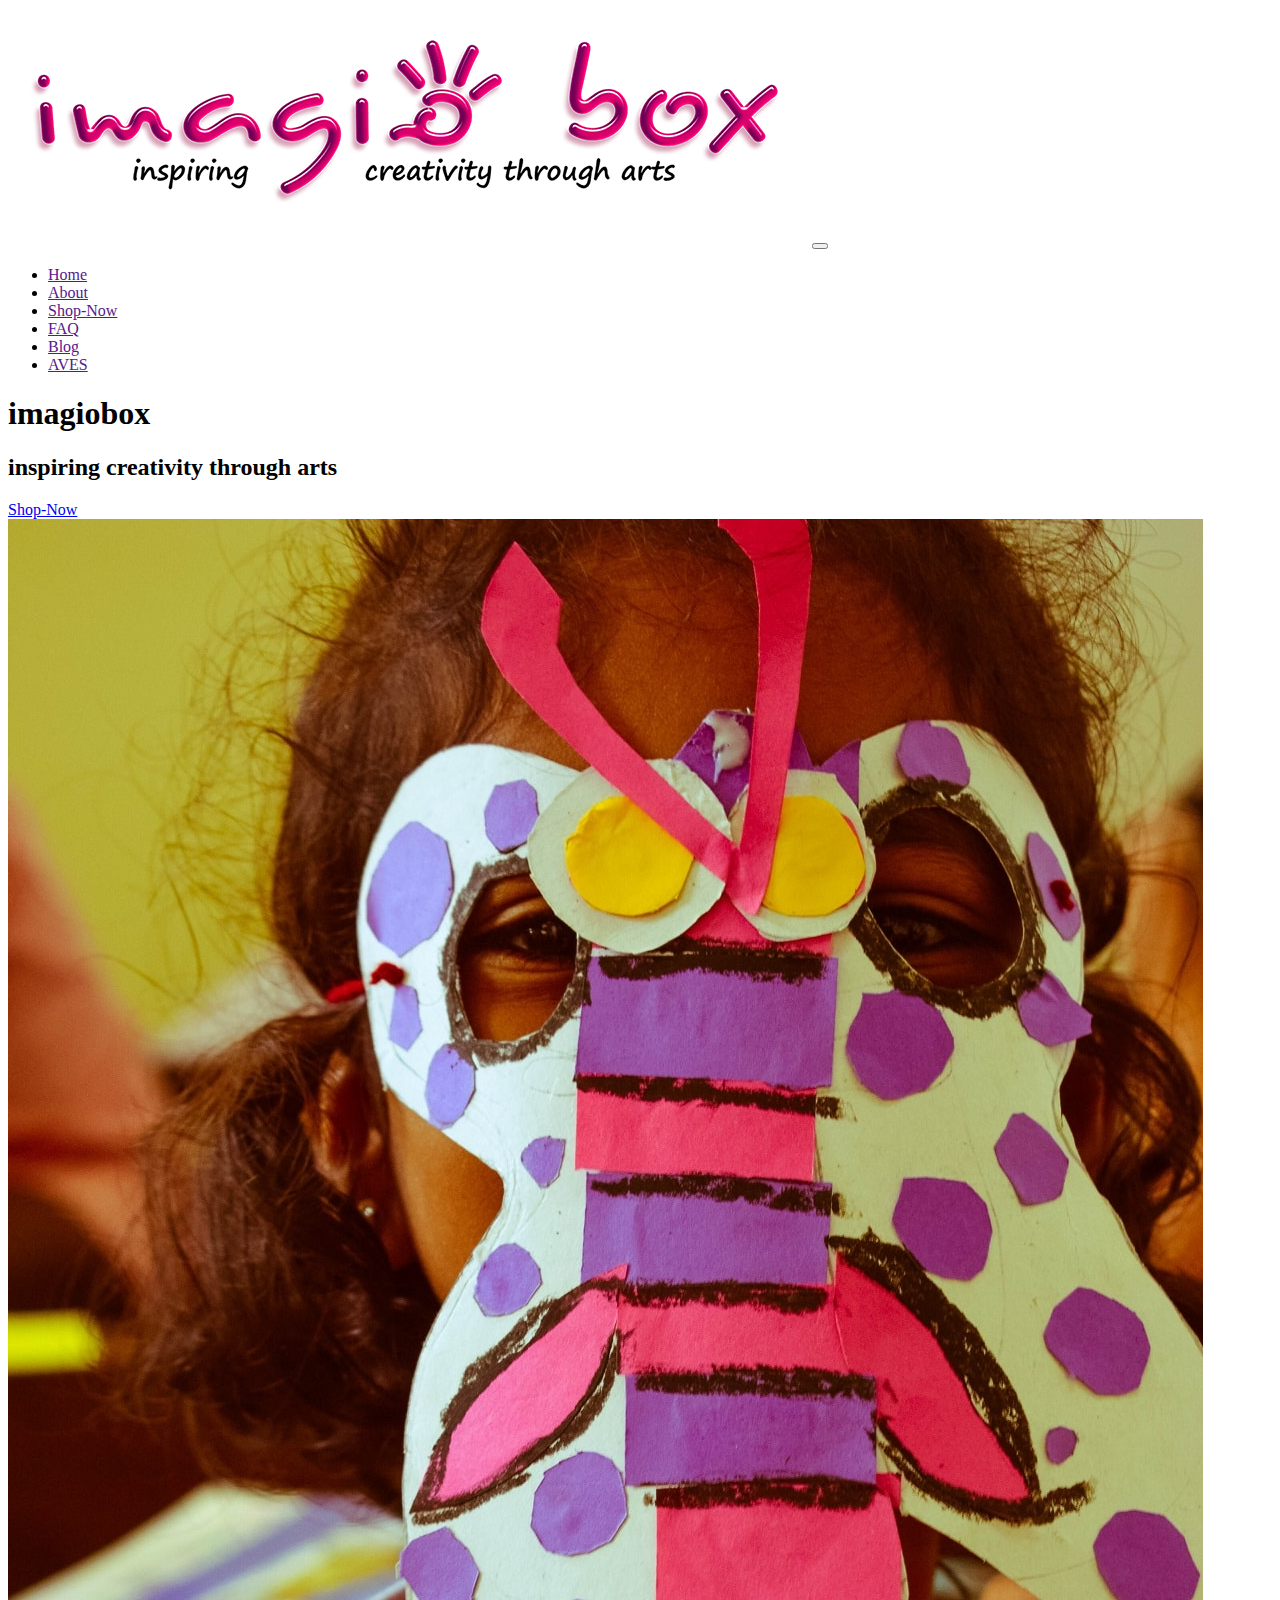
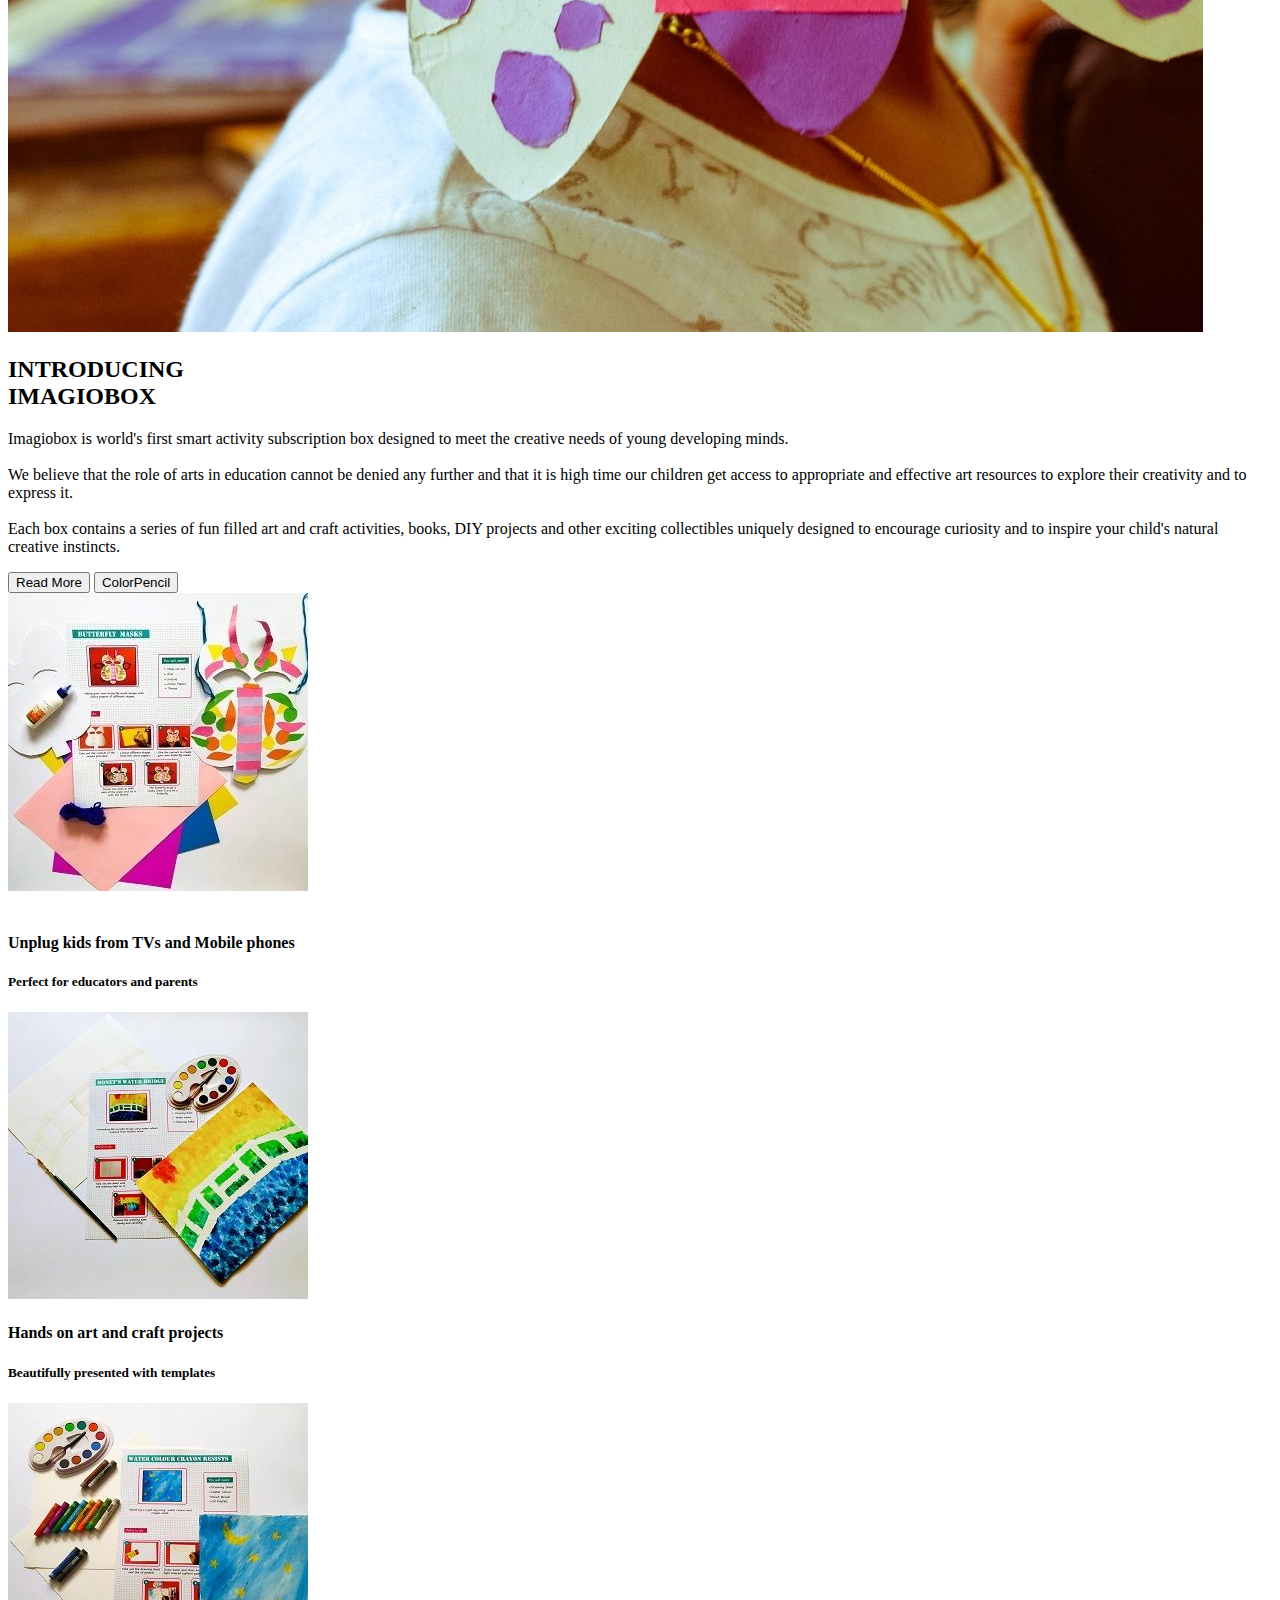
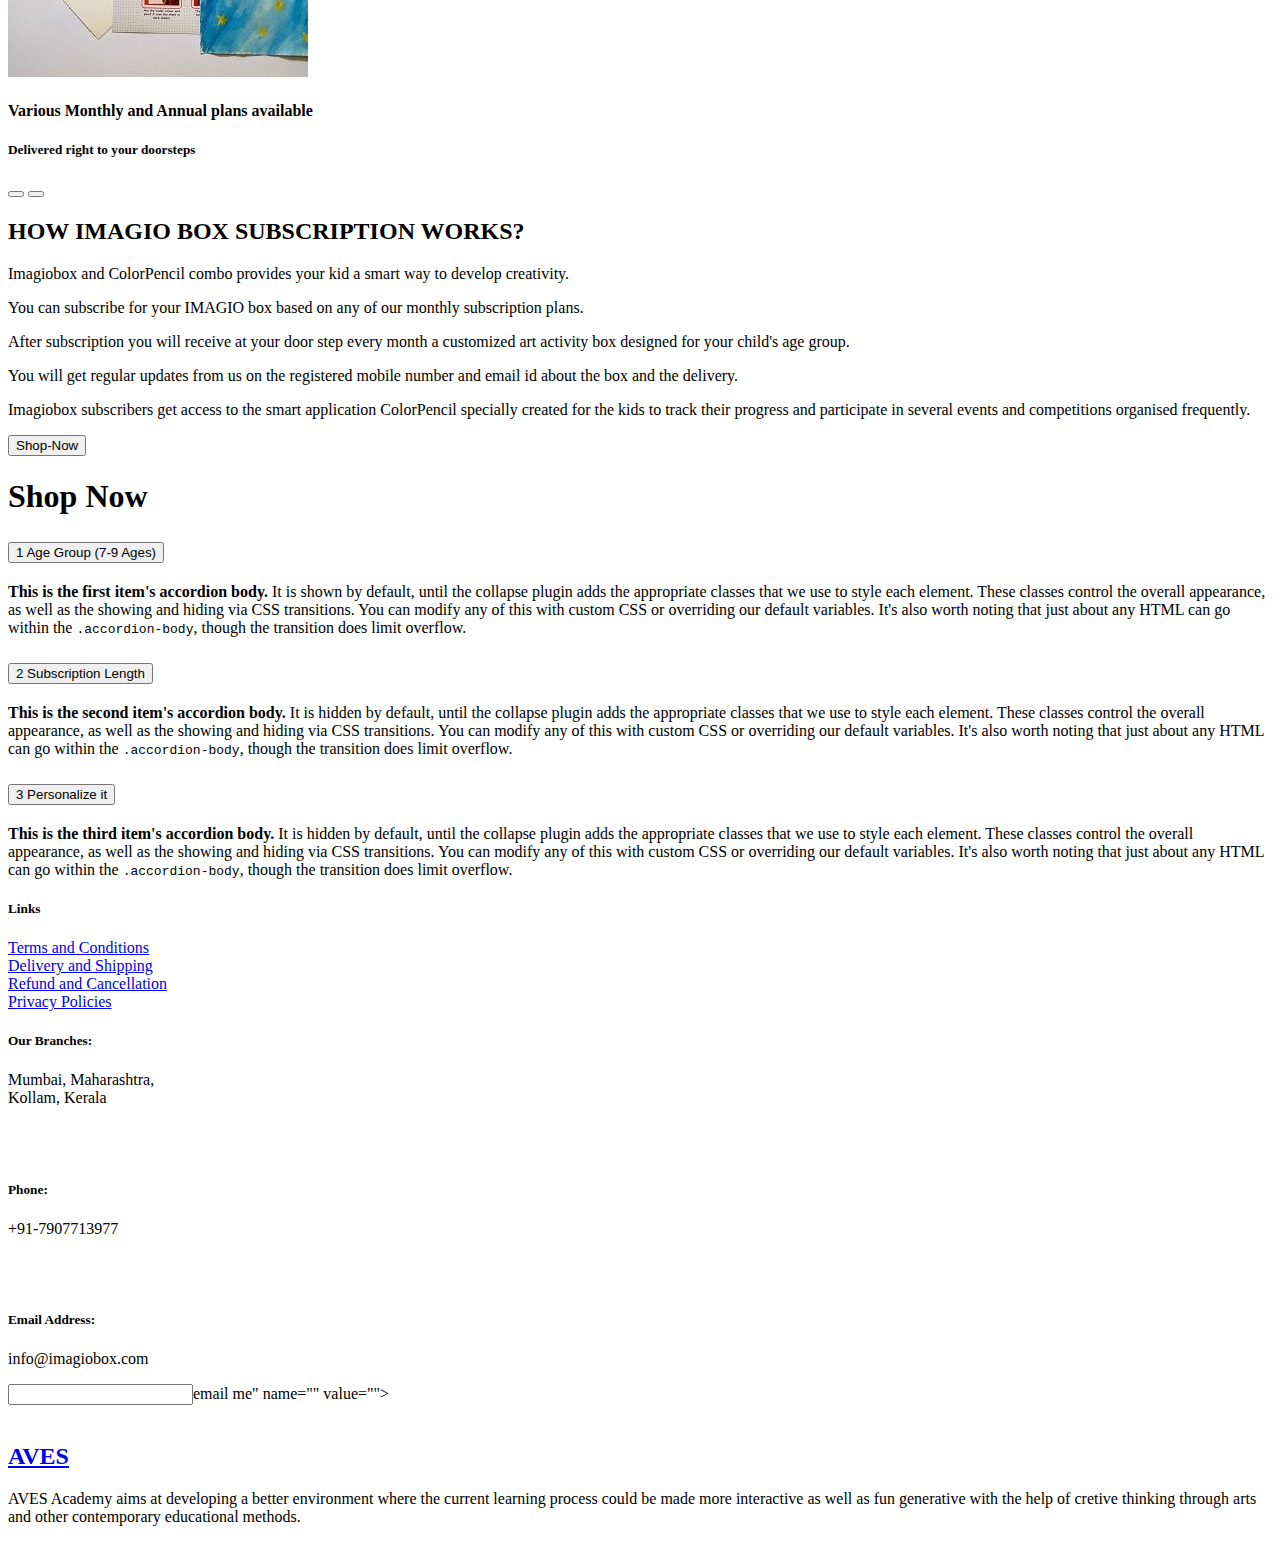
==== index.html @ 64d32174 "Add files via upload" ====
<!DOCTYPE html>
<html lang="en" dir="ltr">

<head>
  <meta charset="utf-8">
  <title>imagiobox| smart activity kit for children</title>
  <link rel="stylesheet" href="https://pro.fontawesome.com/releases/v5.10.0/css/all.css" integrity="sha384-AYmEC3Yw5cVb3ZcuHtOA93w35dYTsvhLPVnYs9eStHfGJvOvKxVfELGroGkvsg+p" crossorigin="anonymous" />
  <link rel="icon" href="images/favicon.ico">
  <link rel="preconnect" href="https://fonts.googleapis.com">
  <link rel="preconnect" href="https://fonts.gstatic.com" crossorigin>
  <link href="https://fonts.googleapis.com/css2?family=Source+Sans+Pro&display=swap" rel="stylesheet">
  <link href="https://fonts.googleapis.com/css2?family=Montserrat:wght@500&display=swap" rel="stylesheet">
  <link href="https://cdn.jsdelivr.net/npm/bootstrap@5.0.2/dist/css/bootstrap.min.css" rel="stylesheet" integrity="sha384-EVSTQN3/azprG1Anm3QDgpJLIm9Nao0Yz1ztcQTwFspd3yD65VohhpuuCOmLASjC" crossorigin="anonymous">
  <link rel="stylesheet" href="css/style.css">
</head>

<body>
  <!-- Nav Bar -->
  <section id="navbar">
    <div class="container-fluid">
      <nav class="navbar navbar-expand-lg fixed-top  navbar-div">
        <img class="logo-img" src="images/logo.png" alt="">
        <button type="button" class="navbar-toggler" data-bs-toggle="collapse" data-bs-target="#navbarTogglerDemo02">
          <span class="navbar-toggler-icon"></span>
        </button>
        <div class="collapse navbar-collapse nav-option" id="navbarTogglerDemo02">
          <ul class="navbar-nav ms-auto">
            <li class="nav-item">
              <a class="nav-link nav-home" href="">Home</a>
            </li>
            <li class="nav-item">
              <a class="nav-link" href="">About</a>
            </li>
            <li class="nav-item">
              <a class="nav-link" href="">Shop-Now</a>
            </li>
            <li class="nav-item">
              <a class="nav-link" href="">FAQ</a>
            </li>
            <li class="nav-item">
              <a class="nav-link" href="">Blog</a>
            </li>
            <li class="nav-item">
              <a class="nav-link" href="">AVES</a>
            </li>
          </ul>
        </div>

      </nav>

  </section>

  <!-- Title Section -->
  <section id="title">
    <div class="main-title-div">
      <div class="title-text">
        <h1 class="main-title">imagiobox</h1>
        <h2 class="main-subtitle">inspiring creativity through arts</h2>
        <a href="shop-now" class="btn btn-primary btn-lg main-btn">Shop-Now</a>

      </div>

    </div>
  </section>

  <!-- Features Section -->

  <section id="features">
    <div class="feature-div">
      <div class="feature-img-div">
        <img src="images/featured1.jpg" alt="Feature 1 image" class=" feature-img">
      </div>
      <div class="feature-info">
        <div class="vline"></div>
        <h2 class="feature-heading"><strong> INTRODUCING<br>IMAGIOBOX</strong></h2>
        <p class="feature-text">Imagiobox is world's first smart activity subscription box designed to meet the creative needs of young developing minds.</br>
          <br> We believe that the role of arts in education cannot be denied any further and that it is high time our children get access to appropriate and effective art resources to explore their creativity and to express it.</br>
          <br>Each box contains a series of fun filled art and craft activities, books, DIY projects and other exciting collectibles uniquely designed to encourage curiosity and to inspire your child's natural creative instincts.
        </p>
        <button type="button" name="button" class="btn btn-primary btn-sm feature-btn">Read More</button>
        <button type="button" name="button" class="btn btn-primary btn-sm feature-btn">ColorPencil</button>
      </div>

    </div>
  </section>

  <!-- Business Section -->
  <section id="business">
    <div class="business-div">
      <div class="carousel-div">
        <div class="hline"></div>
        <div id="business-carousel" class="carousel slide carousel-main" data-bs-ride="false">
          <div class="carousel-inner carousel-main-div">
            <div class="carousel-item active">
              <span> <img src="images/3 month.jpg" alt"> </span>
              <h4 class=""><br>Unplug kids from TVs and Mobile phones</h4>
              <h5 class="">Perfect for educators and parents</h5>
            </div>
            <div class="carousel-item">
              <span> <img src="images/6 month.jpg" alt"></span>
              <h4 class="">Hands on art and craft projects</h4>
              <h5 class=""> Beautifully presented with templates</h5>
            </div>
            <div class="carousel-item">
              <span> <img src="images/12 month.jpg" alt"></span>
              <h4 class="">Various Monthly and Annual plans available</h4>
              <h5 class=""> Delivered right to your doorsteps </h5>
            </div>
          </div>
          <button class="carousel-control-prev" type="button" data-bs-target="#business-carousel" data-bs-slide="prev">
            <span class="carousel-control-prev-icon" aria-hidden="true"></span>

          </button>
          <button class="carousel-control-next" type="button" data-bs-target="#business-carousel" data-bs-slide="next">
            <span class="carousel-control-next-icon" aria-hidden="true"></span>

          </button>
        </div>
      </div>

      <div class="business-text-div">

        <div class="vline-business"></div>
        <h2 class="business-text-heading"> <strong>HOW IMAGIO BOX SUBSCRIPTION WORKS?</strong></h2>
        <div class="business-paragrapgh">
          <p>Imagiobox and ColorPencil combo provides your kid a smart way to develop creativity.</p>
          <p>You can subscribe for your IMAGIO box based on any of our monthly subscription plans. </p>
          <p>After subscription you will receive at your door step every month a customized art activity box designed for your child's age group. </p>
          <p>You will get regular updates from us on the registered mobile number and email id about the box and the delivery.</p>
          <p>Imagiobox subscribers get access to the smart application ColorPencil specially created for the kids to track their progress and participate in several events and competitions organised frequently.</p>

        </div>
        <button type="button" name="button" class="btn btn-primary btn-sm business-btn">Shop-Now</button>
      </div>
    </div>
  </section>

  <!-- Business Section -->
  <h1>Shop Now</h1>

  <div class="accordion" id="accordionExample">
  <div class="accordion-item">
    <h2 class="accordion-header" id="headingOne">
      <button class="accordion-button" type="button" data-bs-toggle="collapse" data-bs-target="#collapseOne" aria-expanded="true" aria-controls="collapseOne">
        1 Age Group       (7-9 Ages)
      </button>
    </h2>
    <div id="collapseOne" class="accordion-collapse collapse show" aria-labelledby="headingOne" data-bs-parent="#accordionExample">
      <div class="accordion-body">
        <strong>This is the first item's accordion body.</strong> It is shown by default, until the collapse plugin adds the appropriate classes that we use to style each element. These classes control the overall appearance, as well as the showing and hiding via CSS transitions. You can modify any of this with custom CSS or overriding our default variables. It's also worth noting that just about any HTML can go within the <code>.accordion-body</code>, though the transition does limit overflow.
      </div>
    </div>
  </div>
  <div class="accordion-item">
    <h2 class="accordion-header" id="headingTwo">
      <button class="accordion-button collapsed" type="button" data-bs-toggle="collapse" data-bs-target="#collapseTwo" aria-expanded="false" aria-controls="collapseTwo">
        2 Subscription Length
      </button>
    </h2>
    <div id="collapseTwo" class="accordion-collapse collapse" aria-labelledby="headingTwo" data-bs-parent="#accordionExample">
      <div class="accordion-body">
        <strong>This is the second item's accordion body.</strong> It is hidden by default, until the collapse plugin adds the appropriate classes that we use to style each element. These classes control the overall appearance, as well as the showing and hiding via CSS transitions. You can modify any of this with custom CSS or overriding our default variables. It's also worth noting that just about any HTML can go within the <code>.accordion-body</code>, though the transition does limit overflow.
      </div>
    </div>
  </div>
  <div class="accordion-item">
    <h2 class="accordion-header" id="headingThree">
      <button class="accordion-button collapsed" type="button" data-bs-toggle="collapse" data-bs-target="#collapseThree" aria-expanded="false" aria-controls="collapseThree">
        3 Personalize it
      </button>
    </h2>
    <div id="collapseThree" class="accordion-collapse collapse" aria-labelledby="headingThree" data-bs-parent="#accordionExample">
      <div class="accordion-body">
        <strong>This is the third item's accordion body.</strong> It is hidden by default, until the collapse plugin adds the appropriate classes that we use to style each element. These classes control the overall appearance, as well as the showing and hiding via CSS transitions. You can modify any of this with custom CSS or overriding our default variables. It's also worth noting that just about any HTML can go within the <code>.accordion-body</code>, though the transition does limit overflow.
      </div>
    </div>
  </div>
</div>

<!-- footer section-->
<footer id="footer">
  <div class="row">
    <div class="col-lg-4">
      <h5>Links</h5>
      <a href="#">Terms and Conditions</a>
      <br>
      <a href="#">Delivery and Shipping</a>
      <br>
      <a href="#">Refund and Cancellation</a>
      <br>
      <a href="#">Privacy Policies</a>
      <br>
    </div>
    <div class="col-lg-4">
      <h5>Our Branches:</h5>
      <p>Mumbai, Maharashtra,<br> Kollam, Kerala</p>
      <br>
      <br>
      <h5>Phone:</h5>
      <p>+91-7907713977</p>
      <br>
      <br>
      <h5>Email Address:</h5>
      <p>info@imagiobox.com</p>
    </div>
    <div class="col-lg-4">
      <input type="<a href="info@imagiobox.com?subject=feedback"><a>email me</a>" name="" value="">
      <br>
      <br>
      <h2><a href="#">AVES</a></h2>
      <p>AVES Academy aims at developing a better environment where the current learning process could be made more interactive as well as fun generative with the help of cretive thinking through arts and other contemporary educational methods.</p>
    </div>
  </div>

<div class="social-icons">
  <i class="fab fa-twitter footer-icon"></i>
  <i class="fab fa-facebook footer-icon"></i>
  <i class="fab fa-instagram footer-icon"></i>
  <i class="fab fa-linkedin footer-icon"></i>
</div>
</footer>



</body>

</html>
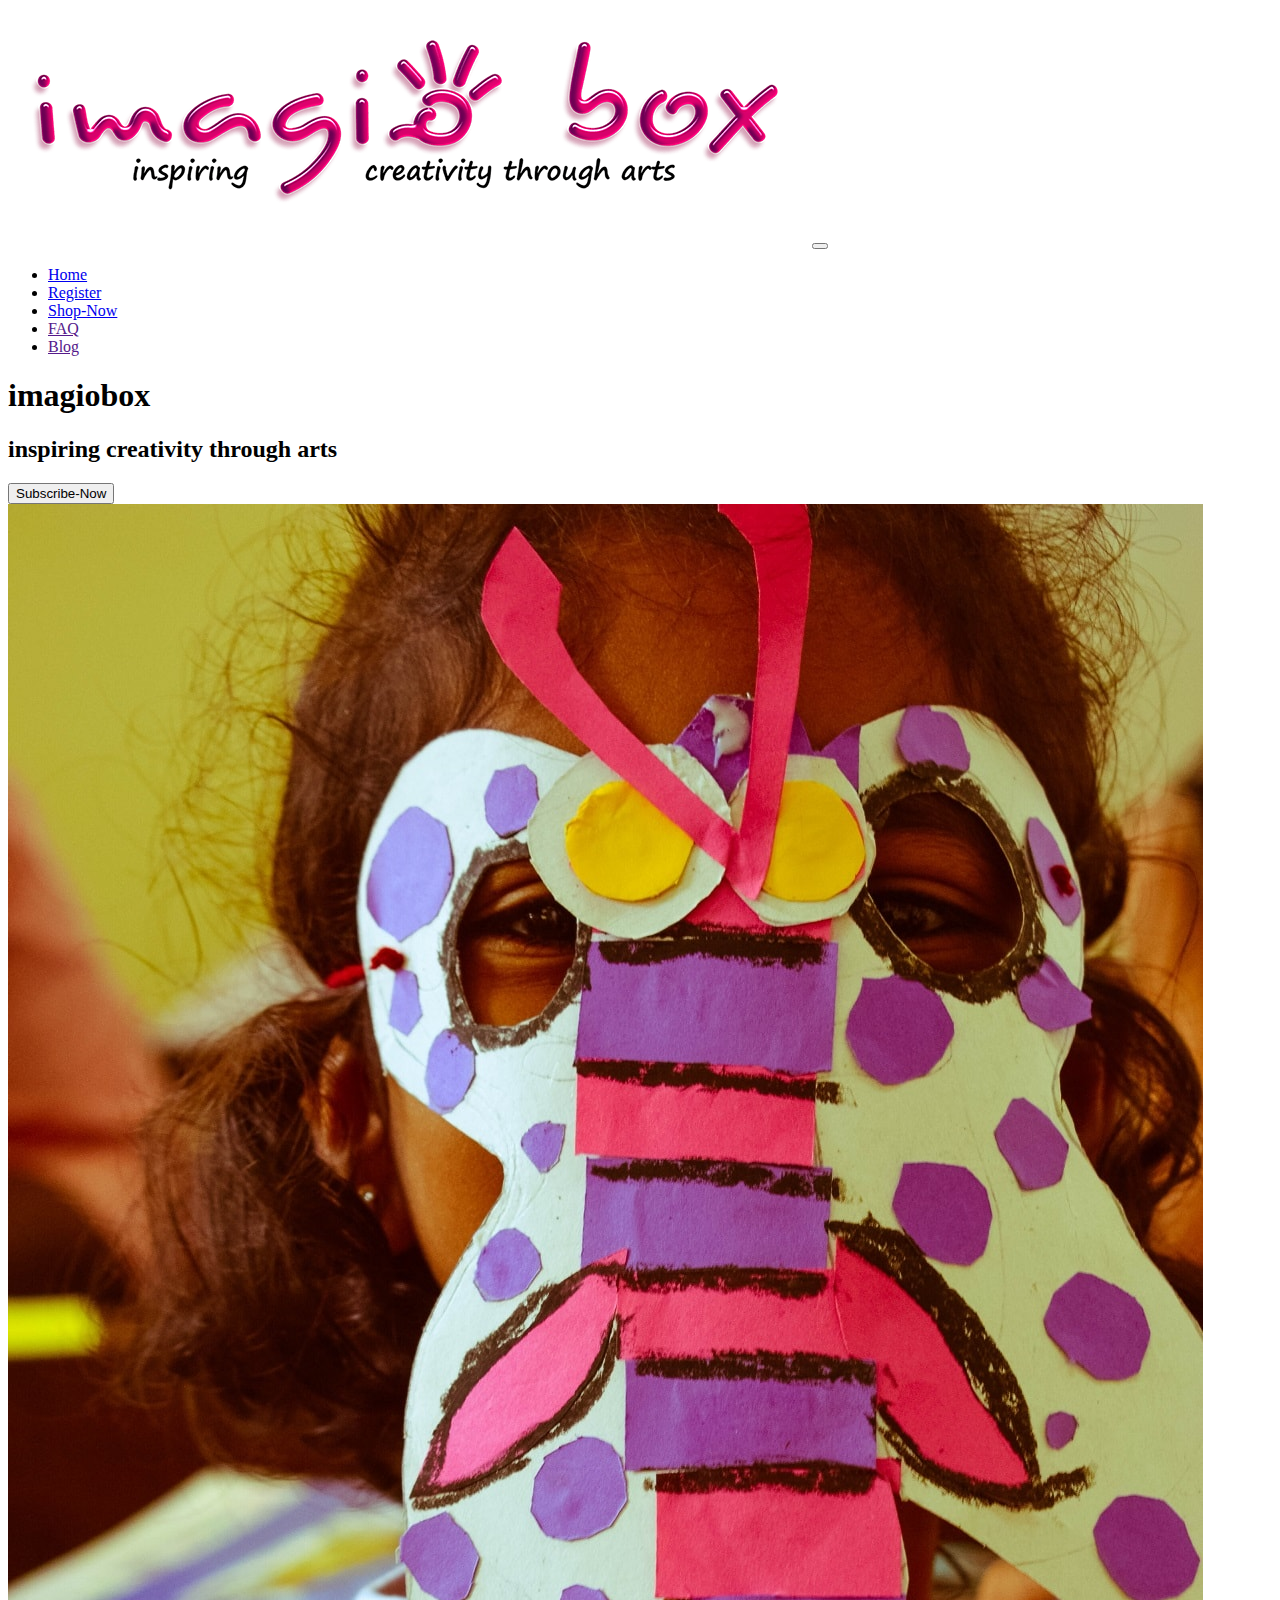
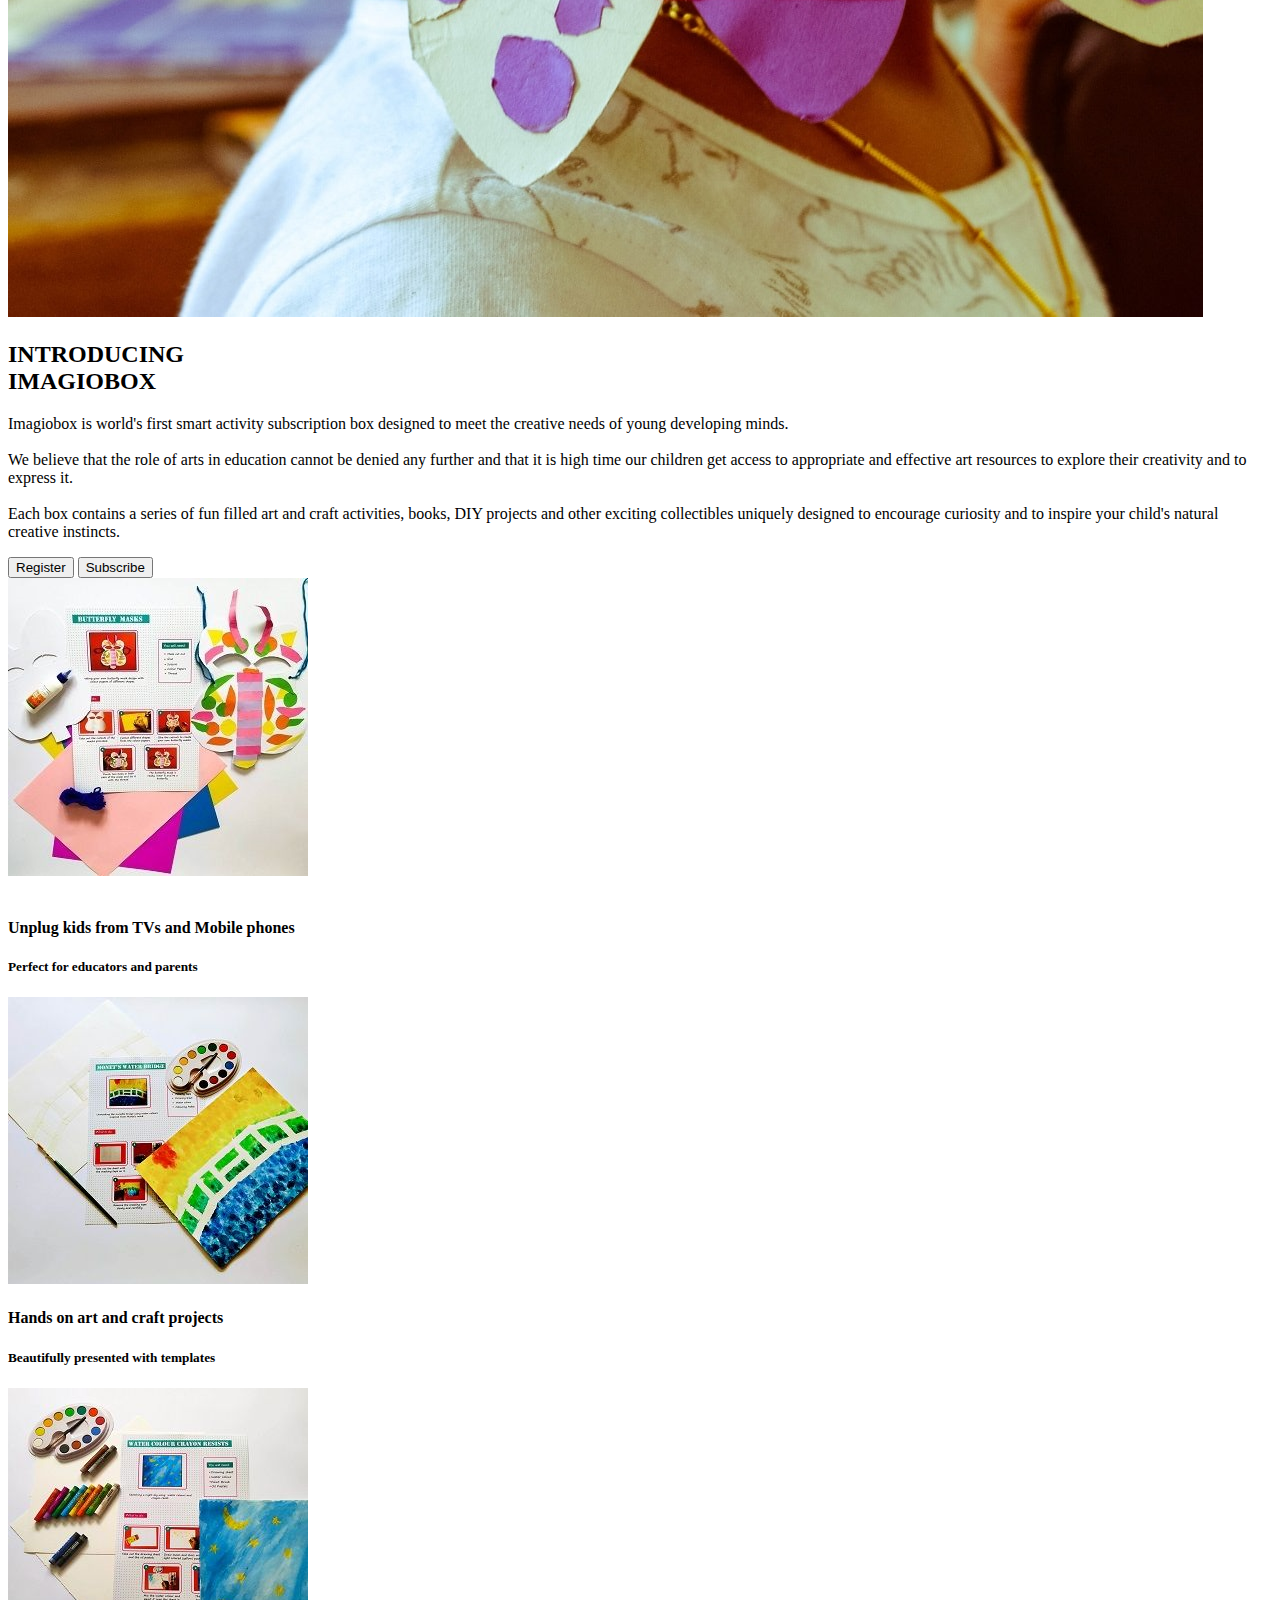
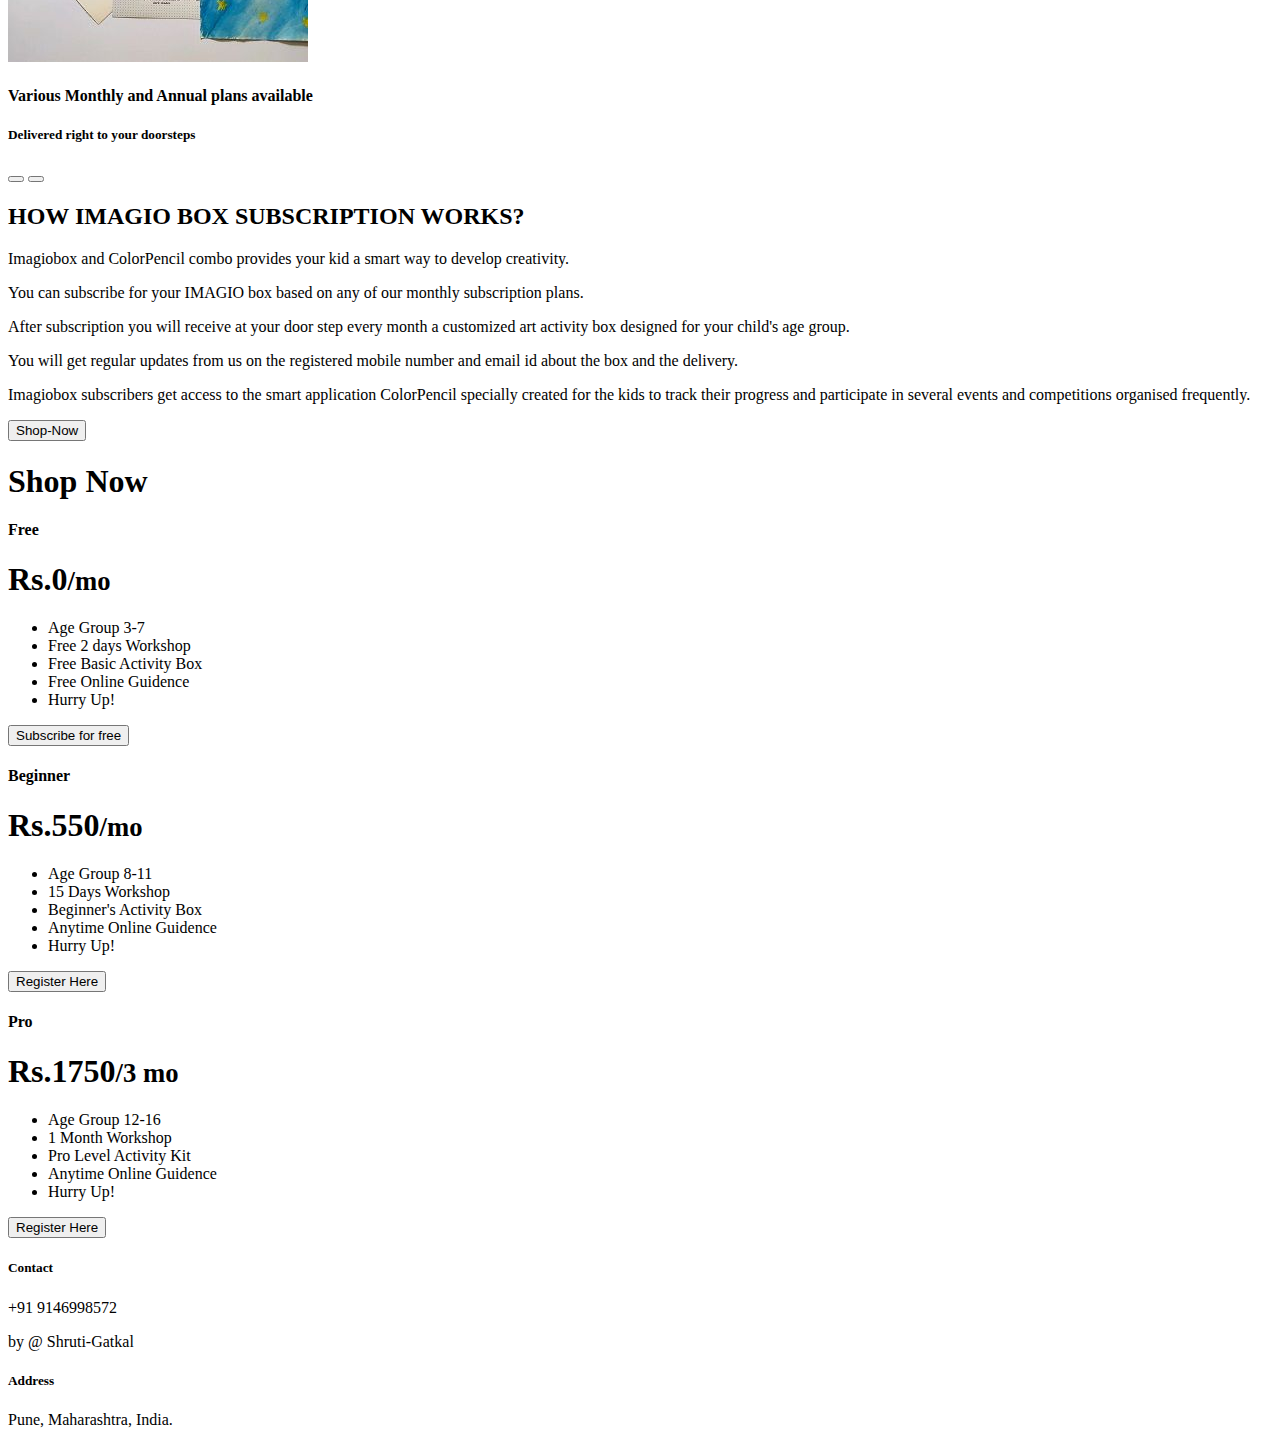
==== commit b2ae44b9: "Add files via upload" ====
--- a/index.html
+++ b/index.html
@@ -1,227 +1,226 @@
-<!DOCTYPE html>
-<html lang="en" dir="ltr">
-
-<head>
-  <meta charset="utf-8">
-  <title>imagiobox| smart activity kit for children</title>
-  <link rel="stylesheet" href="https://pro.fontawesome.com/releases/v5.10.0/css/all.css" integrity="sha384-AYmEC3Yw5cVb3ZcuHtOA93w35dYTsvhLPVnYs9eStHfGJvOvKxVfELGroGkvsg+p" crossorigin="anonymous" />
-  <link rel="icon" href="images/favicon.ico">
-  <link rel="preconnect" href="https://fonts.googleapis.com">
-  <link rel="preconnect" href="https://fonts.gstatic.com" crossorigin>
-  <link href="https://fonts.googleapis.com/css2?family=Source+Sans+Pro&display=swap" rel="stylesheet">
-  <link href="https://fonts.googleapis.com/css2?family=Montserrat:wght@500&display=swap" rel="stylesheet">
-  <link href="https://cdn.jsdelivr.net/npm/bootstrap@5.0.2/dist/css/bootstrap.min.css" rel="stylesheet" integrity="sha384-EVSTQN3/azprG1Anm3QDgpJLIm9Nao0Yz1ztcQTwFspd3yD65VohhpuuCOmLASjC" crossorigin="anonymous">
-  <link rel="stylesheet" href="css/style.css">
-</head>
-
-<body>
-  <!-- Nav Bar -->
-  <section id="navbar">
-    <div class="container-fluid">
-      <nav class="navbar navbar-expand-lg fixed-top  navbar-div">
-        <img class="logo-img" src="images/logo.png" alt="">
-        <button type="button" class="navbar-toggler" data-bs-toggle="collapse" data-bs-target="#navbarTogglerDemo02">
-          <span class="navbar-toggler-icon"></span>
-        </button>
-        <div class="collapse navbar-collapse nav-option" id="navbarTogglerDemo02">
-          <ul class="navbar-nav ms-auto">
-            <li class="nav-item">
-              <a class="nav-link nav-home" href="">Home</a>
-            </li>
-            <li class="nav-item">
-              <a class="nav-link" href="">About</a>
-            </li>
-            <li class="nav-item">
-              <a class="nav-link" href="">Shop-Now</a>
-            </li>
-            <li class="nav-item">
-              <a class="nav-link" href="">FAQ</a>
-            </li>
-            <li class="nav-item">
-              <a class="nav-link" href="">Blog</a>
-            </li>
-            <li class="nav-item">
-              <a class="nav-link" href="">AVES</a>
-            </li>
-          </ul>
-        </div>
-
-      </nav>
-
-  </section>
-
-  <!-- Title Section -->
-  <section id="title">
-    <div class="main-title-div">
-      <div class="title-text">
-        <h1 class="main-title">imagiobox</h1>
-        <h2 class="main-subtitle">inspiring creativity through arts</h2>
-        <a href="shop-now" class="btn btn-primary btn-lg main-btn">Shop-Now</a>
-
-      </div>
-
-    </div>
-  </section>
-
-  <!-- Features Section -->
-
-  <section id="features">
-    <div class="feature-div">
-      <div class="feature-img-div">
-        <img src="images/featured1.jpg" alt="Feature 1 image" class=" feature-img">
-      </div>
-      <div class="feature-info">
-        <div class="vline"></div>
-        <h2 class="feature-heading"><strong> INTRODUCING<br>IMAGIOBOX</strong></h2>
-        <p class="feature-text">Imagiobox is world's first smart activity subscription box designed to meet the creative needs of young developing minds.</br>
-          <br> We believe that the role of arts in education cannot be denied any further and that it is high time our children get access to appropriate and effective art resources to explore their creativity and to express it.</br>
-          <br>Each box contains a series of fun filled art and craft activities, books, DIY projects and other exciting collectibles uniquely designed to encourage curiosity and to inspire your child's natural creative instincts.
-        </p>
-        <button type="button" name="button" class="btn btn-primary btn-sm feature-btn">Read More</button>
-        <button type="button" name="button" class="btn btn-primary btn-sm feature-btn">ColorPencil</button>
-      </div>
-
-    </div>
-  </section>
-
-  <!-- Business Section -->
-  <section id="business">
-    <div class="business-div">
-      <div class="carousel-div">
-        <div class="hline"></div>
-        <div id="business-carousel" class="carousel slide carousel-main" data-bs-ride="false">
-          <div class="carousel-inner carousel-main-div">
-            <div class="carousel-item active">
-              <span> <img src="images/3 month.jpg" alt"> </span>
-              <h4 class=""><br>Unplug kids from TVs and Mobile phones</h4>
-              <h5 class="">Perfect for educators and parents</h5>
-            </div>
-            <div class="carousel-item">
-              <span> <img src="images/6 month.jpg" alt"></span>
-              <h4 class="">Hands on art and craft projects</h4>
-              <h5 class=""> Beautifully presented with templates</h5>
-            </div>
-            <div class="carousel-item">
-              <span> <img src="images/12 month.jpg" alt"></span>
-              <h4 class="">Various Monthly and Annual plans available</h4>
-              <h5 class=""> Delivered right to your doorsteps </h5>
-            </div>
-          </div>
-          <button class="carousel-control-prev" type="button" data-bs-target="#business-carousel" data-bs-slide="prev">
-            <span class="carousel-control-prev-icon" aria-hidden="true"></span>
-
-          </button>
-          <button class="carousel-control-next" type="button" data-bs-target="#business-carousel" data-bs-slide="next">
-            <span class="carousel-control-next-icon" aria-hidden="true"></span>
-
-          </button>
-        </div>
-      </div>
-
-      <div class="business-text-div">
-
-        <div class="vline-business"></div>
-        <h2 class="business-text-heading"> <strong>HOW IMAGIO BOX SUBSCRIPTION WORKS?</strong></h2>
-        <div class="business-paragrapgh">
-          <p>Imagiobox and ColorPencil combo provides your kid a smart way to develop creativity.</p>
-          <p>You can subscribe for your IMAGIO box based on any of our monthly subscription plans. </p>
-          <p>After subscription you will receive at your door step every month a customized art activity box designed for your child's age group. </p>
-          <p>You will get regular updates from us on the registered mobile number and email id about the box and the delivery.</p>
-          <p>Imagiobox subscribers get access to the smart application ColorPencil specially created for the kids to track their progress and participate in several events and competitions organised frequently.</p>
-
-        </div>
-        <button type="button" name="button" class="btn btn-primary btn-sm business-btn">Shop-Now</button>
-      </div>
-    </div>
-  </section>
-
-  <!-- Business Section -->
-  <h1>Shop Now</h1>
-
-  <div class="accordion" id="accordionExample">
-  <div class="accordion-item">
-    <h2 class="accordion-header" id="headingOne">
-      <button class="accordion-button" type="button" data-bs-toggle="collapse" data-bs-target="#collapseOne" aria-expanded="true" aria-controls="collapseOne">
-        1 Age Group       (7-9 Ages)
-      </button>
-    </h2>
-    <div id="collapseOne" class="accordion-collapse collapse show" aria-labelledby="headingOne" data-bs-parent="#accordionExample">
-      <div class="accordion-body">
-        <strong>This is the first item's accordion body.</strong> It is shown by default, until the collapse plugin adds the appropriate classes that we use to style each element. These classes control the overall appearance, as well as the showing and hiding via CSS transitions. You can modify any of this with custom CSS or overriding our default variables. It's also worth noting that just about any HTML can go within the <code>.accordion-body</code>, though the transition does limit overflow.
-      </div>
-    </div>
-  </div>
-  <div class="accordion-item">
-    <h2 class="accordion-header" id="headingTwo">
-      <button class="accordion-button collapsed" type="button" data-bs-toggle="collapse" data-bs-target="#collapseTwo" aria-expanded="false" aria-controls="collapseTwo">
-        2 Subscription Length
-      </button>
-    </h2>
-    <div id="collapseTwo" class="accordion-collapse collapse" aria-labelledby="headingTwo" data-bs-parent="#accordionExample">
-      <div class="accordion-body">
-        <strong>This is the second item's accordion body.</strong> It is hidden by default, until the collapse plugin adds the appropriate classes that we use to style each element. These classes control the overall appearance, as well as the showing and hiding via CSS transitions. You can modify any of this with custom CSS or overriding our default variables. It's also worth noting that just about any HTML can go within the <code>.accordion-body</code>, though the transition does limit overflow.
-      </div>
-    </div>
-  </div>
-  <div class="accordion-item">
-    <h2 class="accordion-header" id="headingThree">
-      <button class="accordion-button collapsed" type="button" data-bs-toggle="collapse" data-bs-target="#collapseThree" aria-expanded="false" aria-controls="collapseThree">
-        3 Personalize it
-      </button>
-    </h2>
-    <div id="collapseThree" class="accordion-collapse collapse" aria-labelledby="headingThree" data-bs-parent="#accordionExample">
-      <div class="accordion-body">
-        <strong>This is the third item's accordion body.</strong> It is hidden by default, until the collapse plugin adds the appropriate classes that we use to style each element. These classes control the overall appearance, as well as the showing and hiding via CSS transitions. You can modify any of this with custom CSS or overriding our default variables. It's also worth noting that just about any HTML can go within the <code>.accordion-body</code>, though the transition does limit overflow.
-      </div>
-    </div>
-  </div>
-</div>
-
-<!-- footer section-->
-<footer id="footer">
-  <div class="row">
-    <div class="col-lg-4">
-      <h5>Links</h5>
-      <a href="#">Terms and Conditions</a>
-      <br>
-      <a href="#">Delivery and Shipping</a>
-      <br>
-      <a href="#">Refund and Cancellation</a>
-      <br>
-      <a href="#">Privacy Policies</a>
-      <br>
-    </div>
-    <div class="col-lg-4">
-      <h5>Our Branches:</h5>
-      <p>Mumbai, Maharashtra,<br> Kollam, Kerala</p>
-      <br>
-      <br>
-      <h5>Phone:</h5>
-      <p>+91-7907713977</p>
-      <br>
-      <br>
-      <h5>Email Address:</h5>
-      <p>info@imagiobox.com</p>
-    </div>
-    <div class="col-lg-4">
-      <input type="<a href="info@imagiobox.com?subject=feedback"><a>email me</a>" name="" value="">
-      <br>
-      <br>
-      <h2><a href="#">AVES</a></h2>
-      <p>AVES Academy aims at developing a better environment where the current learning process could be made more interactive as well as fun generative with the help of cretive thinking through arts and other contemporary educational methods.</p>
-    </div>
-  </div>
-
-<div class="social-icons">
-  <i class="fab fa-twitter footer-icon"></i>
-  <i class="fab fa-facebook footer-icon"></i>
-  <i class="fab fa-instagram footer-icon"></i>
-  <i class="fab fa-linkedin footer-icon"></i>
-</div>
-</footer>
-
-
-
-</body>
-
-</html>
+<!DOCTYPE html>
+<html lang="en" dir="ltr">
+
+<head>
+  <meta charset="utf-8">
+  <title>imagiobox | smart activity kit for children</title>
+  <link rel="stylesheet" href="https://pro.fontawesome.com/releases/v5.10.0/css/all.css" integrity="sha384-AYmEC3Yw5cVb3ZcuHtOA93w35dYTsvhLPVnYs9eStHfGJvOvKxVfELGroGkvsg+p" crossorigin="anonymous" />
+  <link rel="icon" href="images/favicon.ico">
+  <link rel="preconnect" href="https://fonts.googleapis.com">
+  <link rel="preconnect" href="https://fonts.gstatic.com" crossorigin>
+  <link href="https://fonts.googleapis.com/css2?family=Source+Sans+Pro&display=swap" rel="stylesheet">
+  <link href="https://fonts.googleapis.com/css2?family=Montserrat:wght@500&display=swap" rel="stylesheet">
+  <link href="https://cdn.jsdelivr.net/npm/bootstrap@5.0.2/dist/css/bootstrap.min.css" rel="stylesheet" integrity="sha384-EVSTQN3/azprG1Anm3QDgpJLIm9Nao0Yz1ztcQTwFspd3yD65VohhpuuCOmLASjC" crossorigin="anonymous">
+  <link rel="stylesheet" href="css/style.css">
+</head>
+
+<body>
+  <!-- Nav Bar -->
+  <section id="navbar">
+    <div class="container-fluid">
+      <nav class="navbar navbar-expand-lg fixed-top  navbar-div">
+        <img class="logo-img" src="images/logo.png" alt="">
+        <button type="button" class="navbar-toggler" data-bs-toggle="collapse" data-bs-target="#navbarTogglerDemo02">
+          <span class="navbar-toggler-icon"></span>
+        </button>
+        <div class="collapse navbar-collapse nav-option" id="navbarTogglerDemo02">
+          <ul class="navbar-nav ms-auto">
+            <li class="nav-item">
+              <a class="nav-link nav-home" href="index.html">Home</a>
+            </li>
+            <li class="nav-item">
+              <a class="nav-link" href="register.html">Register</a>
+            </li>
+            <li class="nav-item">
+              <a class="nav-link" href="subscription.html">Shop-Now</a>
+            </li>
+            <li class="nav-item">
+              <a class="nav-link" href="">FAQ</a>
+            </li>
+            <li class="nav-item">
+              <a class="nav-link" href="">Blog</a>
+            </li>
+
+          </ul>
+        </div>
+
+      </nav>
+
+  </section>
+
+  <!-- Title Section -->
+  <section id="title">
+    <div class="main-title-div">
+      <div class="title-text">
+        <h1 class="main-title">imagiobox</h1>
+        <h2 class="main-subtitle">inspiring creativity through arts</h2>
+        <button class="btn btn-primary btn-lg main-btn" id="subscribe" onclick="window.open('subscription.html')">Subscribe-Now</button>
+
+      </div>
+
+    </div>
+  </section>
+
+  <!-- Features Section -->
+
+  <section id="features">
+    <div class="feature-div">
+      <div class="feature-img-div">
+        <img src="images/featured1.jpg" alt="Feature 1 image" class=" feature-img">
+      </div>
+      <div class="feature-info">
+        <div class="vline"></div>
+        <h2 class="feature-heading"><strong> INTRODUCING<br>IMAGIOBOX</strong></h2>
+        <p class="feature-text">Imagiobox is world's first smart activity subscription box designed to meet the creative needs of young developing minds.</br>
+          <br> We believe that the role of arts in education cannot be denied any further and that it is high time our children get access to appropriate and effective art resources to explore their creativity and to express it.</br>
+          <br>Each box contains a series of fun filled art and craft activities, books, DIY projects and other exciting collectibles uniquely designed to encourage curiosity and to inspire your child's natural creative instincts.
+        </p>
+        <button type="button" name="button" class="btn btn-primary btn-sm feature-btn" onclick="window.open('register.html')">Register</button>
+        <button type="button" name="button" class="btn btn-primary btn-sm feature-btn" onclick="window.open('subscription.html')">Subscribe</button>
+      </div>
+
+    </div>
+  </section>
+
+  <!-- Business Section -->
+  <section id="business">
+    <div class="business-div">
+      <div class="carousel-div">
+        <div class="hline"></div>
+        <div id="business-carousel" class="carousel slide carousel-main" data-bs-ride="false">
+          <div class="carousel-inner carousel-main-div">
+            <div class="carousel-item active">
+              <span> <img src="images/3 month.jpg" alt"> </span>
+              <h4 class=""><br>Unplug kids from TVs and Mobile phones</h4>
+              <h5 class="">Perfect for educators and parents</h5>
+            </div>
+            <div class="carousel-item">
+              <span> <img src="images/6 month.jpg" alt"></span>
+              <h4 class="">Hands on art and craft projects</h4>
+              <h5 class=""> Beautifully presented with templates</h5>
+            </div>
+            <div class="carousel-item">
+              <span> <img src="images/12 month.jpg" alt"></span>
+              <h4 class="">Various Monthly and Annual plans available</h4>
+              <h5 class=""> Delivered right to your doorsteps </h5>
+            </div>
+          </div>
+          <button class="carousel-control-prev" type="button" data-bs-target="#business-carousel" data-bs-slide="prev">
+            <span class="carousel-control-prev-icon" aria-hidden="true"></span>
+
+          </button>
+          <button class="carousel-control-next" type="button" data-bs-target="#business-carousel" data-bs-slide="next">
+            <span class="carousel-control-next-icon" aria-hidden="true"></span>
+
+          </button>
+        </div>
+      </div>
+
+      <div class="business-text-div">
+
+        <div class="vline-business"></div>
+        <h2 class="business-text-heading"> <strong>HOW IMAGIO BOX SUBSCRIPTION WORKS?</strong></h2>
+        <div class="business-paragrapgh">
+          <p>Imagiobox and ColorPencil combo provides your kid a smart way to develop creativity.</p>
+          <p>You can subscribe for your IMAGIO box based on any of our monthly subscription plans. </p>
+          <p>After subscription you will receive at your door step every month a customized art activity box designed for your child's age group. </p>
+          <p>You will get regular updates from us on the registered mobile number and email id about the box and the delivery.</p>
+          <p>Imagiobox subscribers get access to the smart application ColorPencil specially created for the kids to track their progress and participate in several events and competitions organised frequently.</p>
+
+        </div>
+        <button type="button" name="button" class="btn btn-primary btn-sm business-btn" onclick="window.open('subscription.html')">Shop-Now</button>
+      </div>
+    </div>
+  </section>
+
+  <!-- Business Section -->
+  <h1 class="shop-title">Shop Now</h1>
+
+  <div class="row row-cols-1 row-cols-md-3 mb-3 text-center shop-now">
+    <div class="col">
+      <div class="card mb-4 rounded-3 shadow-sm border-warning">
+        <div class="card-header py-3 text-white bg-warning border-warning">
+          <h4 class="my-0 fw-normal">Free</h4>
+        </div>
+        <div class="card-body">
+          <h1 class="card-title pricing-card-title">Rs.0<small class="text-muted fw-light">/mo</small></h1>
+          <ul class="list-unstyled mt-3 mb-4">
+            <li>Age Group 3-7</li>
+            <li>Free 2 days Workshop</li>
+            <li>Free Basic Activity Box</li>
+            <li>Free Online Guidence</li>
+            <li>Hurry Up!</li>
+          </ul>
+          <button type="button" class="w-100 btn  btn-primary" onclick="window.open('subscription.html')">Subscribe for free</button>
+        </div>
+      </div>
+    </div>
+    <div class="col">
+      <div class="card mb-4 rounded-3 shadow-sm border-warning">
+        <div class="card-header py-3 text-white bg-warning border-warning">
+          <h4 class="my-0 fw-normal">Beginner</h4>
+        </div>
+        <div class="card-body">
+          <h1 class="card-title pricing-card-title">Rs.550<small class="text-muted fw-light">/mo</small></h1>
+          <ul class="list-unstyled mt-3 mb-4">
+            <li>Age Group 8-11</li>
+            <li>15 Days Workshop</li>
+            <li>Beginner's Activity Box</li>
+            <li>Anytime Online Guidence</li>
+            <li>Hurry Up!</li>
+          </ul>
+          <button type="button" class="w-100 btn  btn-primary" onclick="window.open('register.html')">Register Here</button>
+        </div>
+      </div>
+    </div>
+    <div class="col">
+      <div class="card mb-4 rounded-3 shadow-sm border-warning">
+        <div class="card-header py-3 text-white bg-warning border-warning">
+          <h4 class="my-0 fw-normal">Pro</h4>
+        </div>
+        <div class="card-body">
+          <h1 class="card-title pricing-card-title">Rs.1750<small class="text-muted fw-light">/3 mo</small></h1>
+          <ul class="list-unstyled mt-3 mb-4">
+            <li>Age Group 12-16</li>
+            <li>1 Month Workshop</li>
+            <li>Pro Level Activity Kit</li>
+            <li>Anytime Online Guidence</li>
+            <li>Hurry Up!</li>
+          </ul>
+          <button type="button" class="w-100 btn  btn-primary" onclick="window.open('register.html')">Register Here</button>
+        </div>
+      </div>
+    </div>
+  </div>
+
+  <!-- footer section-->
+  <footer id="footer">
+    <div class="row">
+      <div class="col-lg-4">
+        <h5>Contact</h5>
+        <p> +91 9146998572 </p>
+
+      </div>
+      <div class="col-lg-4">
+        <p class="copyright"> by @ Shruti-Gatkal </p>
+
+      </div>
+      <div class="col-lg-4">
+        <h5>Address</h5>
+        <p> Pune, Maharashtra, India. </p>
+      </div>
+    </div>
+
+    <div class="social-icons">
+      <i class="fab fa-twitter footer-icon"></i>
+      <i class="fab fa-facebook footer-icon"></i>
+      <i class="fab fa-instagram footer-icon"></i>
+      <i class="fab fa-linkedin footer-icon"></i>
+    </div>
+  </footer>
+
+  <script src="index.js" charset="utf-8"></script>
+
+</body>
+
+</html>
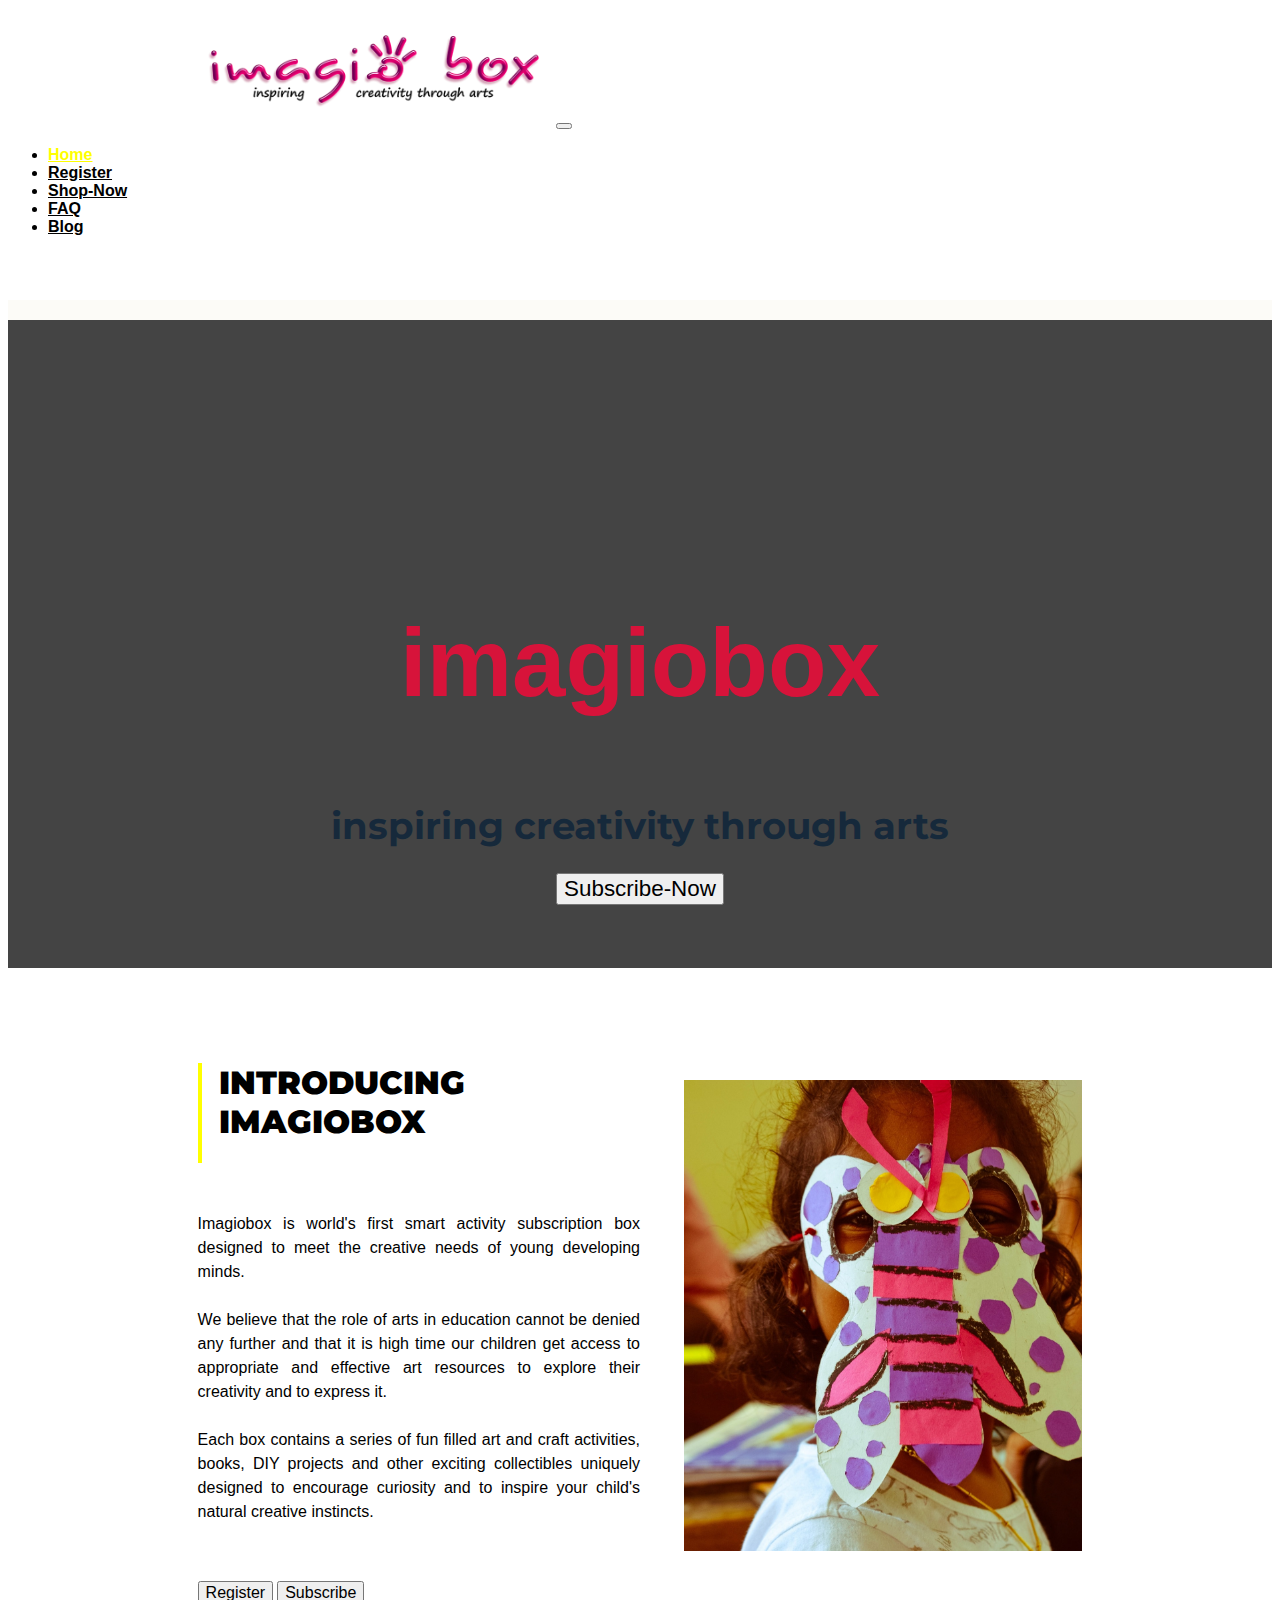
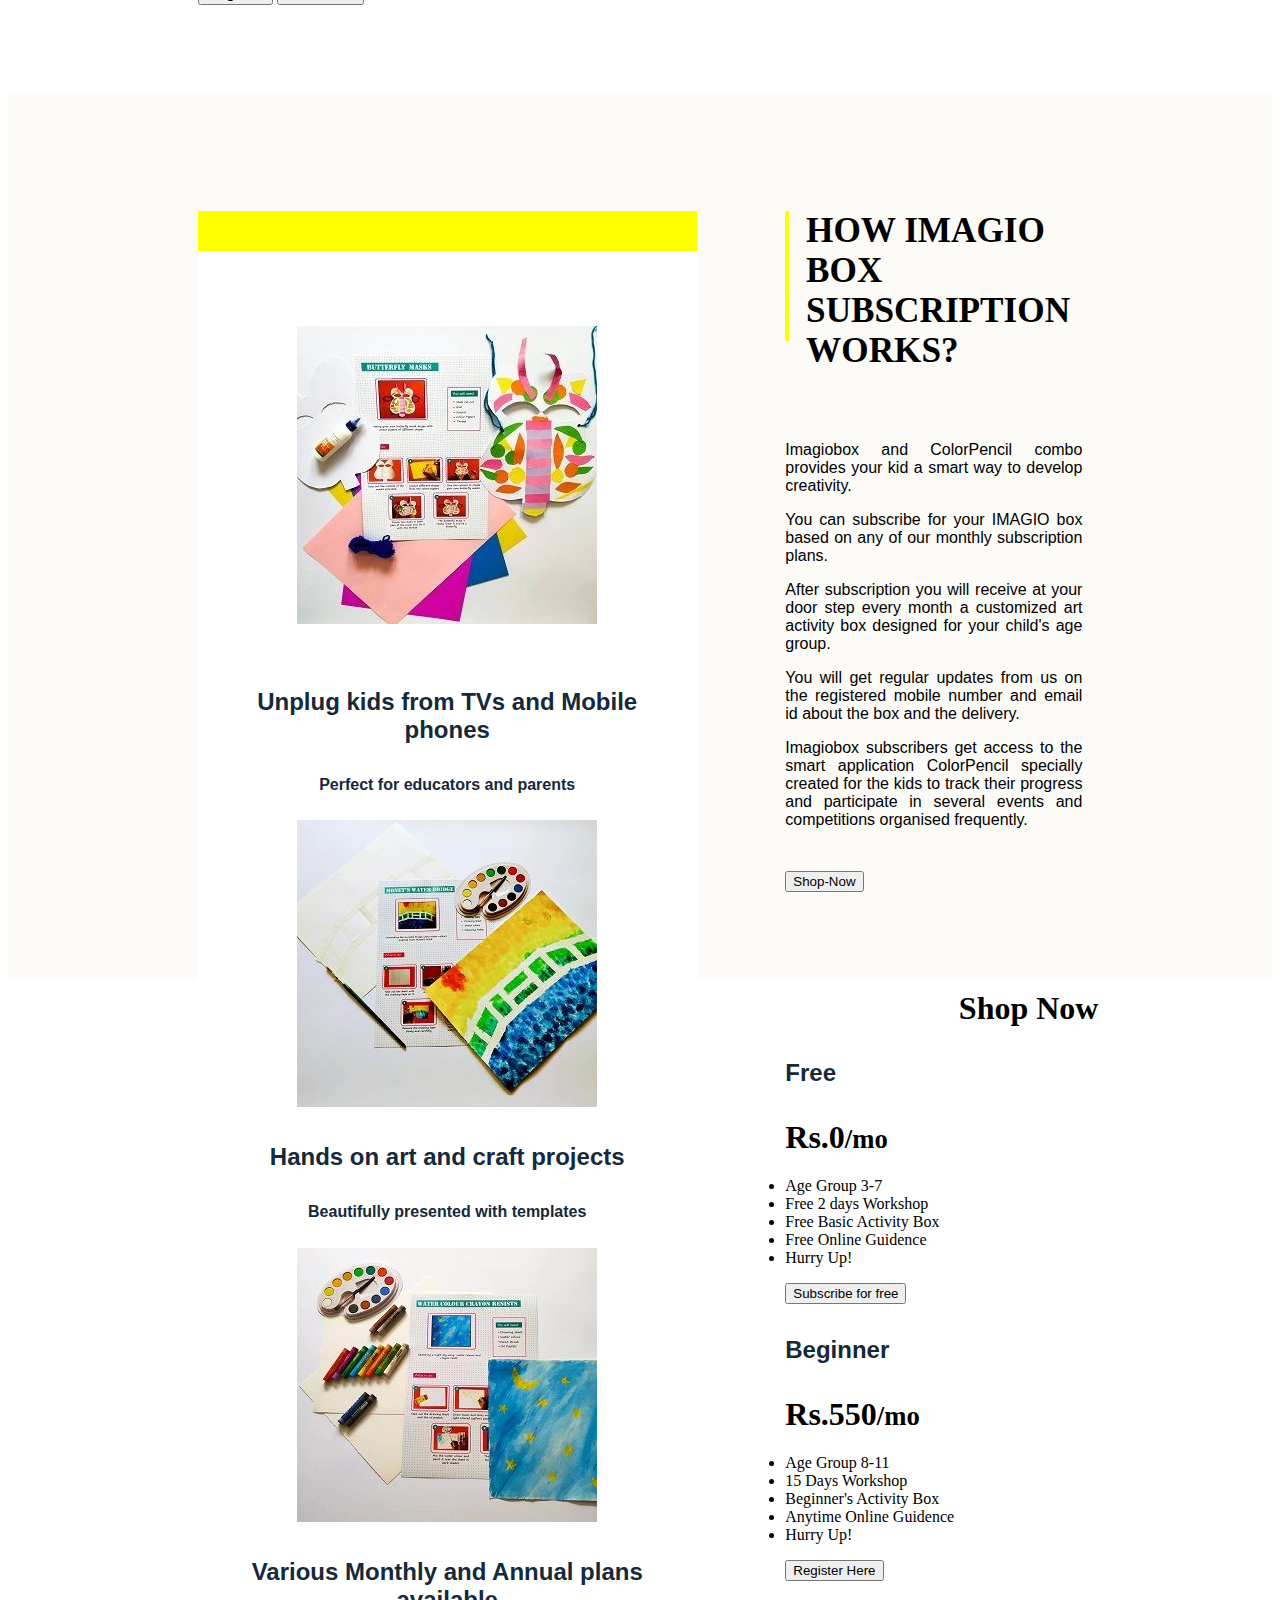
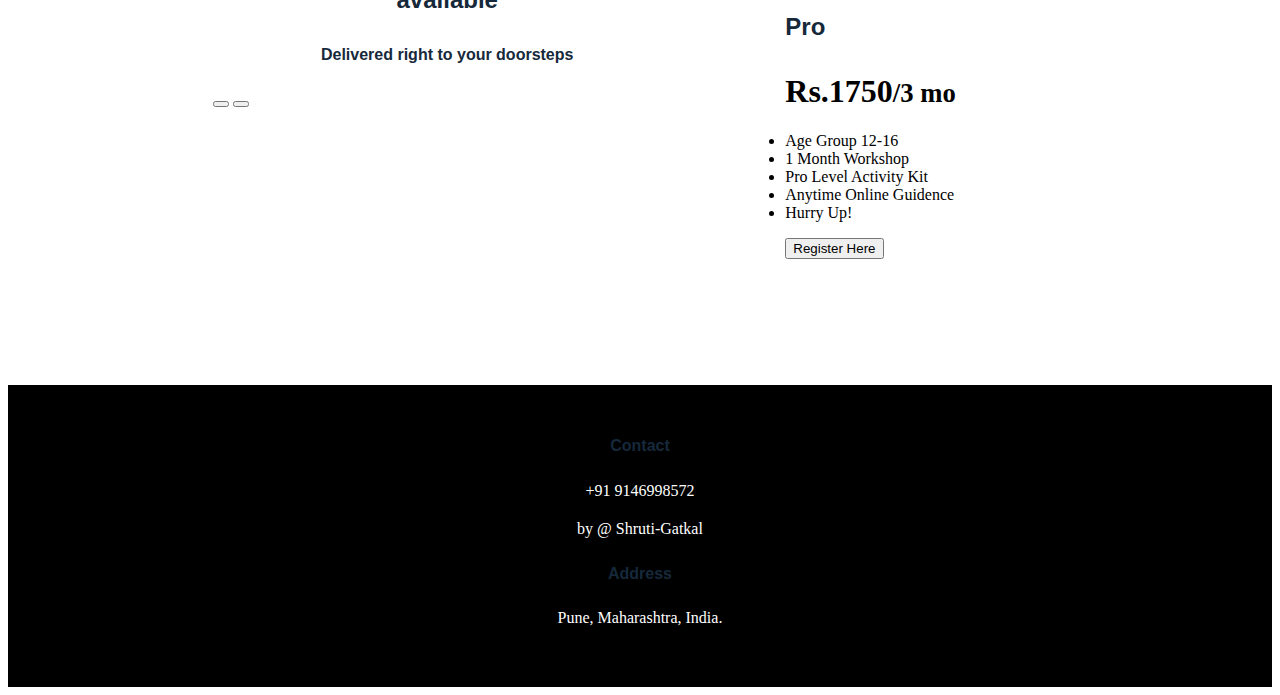
==== commit e0f4d709: "Update index.html" ====
--- a/index.html
+++ b/index.html
@@ -11,7 +11,7 @@
   <link href="https://fonts.googleapis.com/css2?family=Source+Sans+Pro&display=swap" rel="stylesheet">
   <link href="https://fonts.googleapis.com/css2?family=Montserrat:wght@500&display=swap" rel="stylesheet">
   <link href="https://cdn.jsdelivr.net/npm/bootstrap@5.0.2/dist/css/bootstrap.min.css" rel="stylesheet" integrity="sha384-EVSTQN3/azprG1Anm3QDgpJLIm9Nao0Yz1ztcQTwFspd3yD65VohhpuuCOmLASjC" crossorigin="anonymous">
-  <link rel="stylesheet" href="css/style.css">
+  <link rel="stylesheet" href="CSS/style.css">
 </head>
 
 <body>
--- a/CSS/style.css
+++ b/CSS/style.css
@@ -0,0 +1,189 @@
+h4,h5{
+  font-family: Arial;
+  color: #16293b;
+  font-size: 1.5rem;
+  font-weight: bold;
+}
+h5{
+  font-size: 1rem;
+}
+
+
+/* Navbar */
+
+.navbar-div{
+  background-color: white;
+  width: 100%;
+
+}
+
+
+.nav-link{
+font-family: sans-serif;
+font-size: 1rem;
+font-weight: bold;
+color: black;
+
+}
+.nav-home{
+  color: yellow;
+}
+.logo-img{
+  width: 28%;
+  padding-top:1% ;
+  padding-left: 15%;
+}
+.menu-div{
+  padding-right: 12%;
+}
+.nav-option{
+  padding-right: 20%;
+}
+
+/* Title */
+#title{
+  background-color: #fcfbf7;
+}
+
+.main-title-div{
+  background: url("https://imagiobox.com/assets/images/home-bg.jpg") top center;
+  height: auto;
+  width: 100%;
+  background-size: cover;
+  background-repeat: no-repeat;
+  position: relative;
+  top: 20px;
+  background-color: #444;
+  padding-bottom: 5%
+
+}
+.title-text{
+    text-align: center;
+    font-family: 'Source Sans Pro', sans-serif;
+}
+.main-title{
+  font-family: Tahoma, sans-serif;
+  color: #ea0e39e3;
+  font-size: 6rem;
+  padding-top: 18rem;
+}
+.main-subtitle{
+  color: #16293b;
+  font-size: 37px;
+  font-family: 'Montserrat', sans-serif;
+  margin: 0 0 10px;
+  padding-top: 20px;
+}
+.main-btn{
+  margin-top: 15px;
+  font-size: 1.4rem;
+}
+
+/* features */
+#features{
+background-color: #fff;
+text-align: justify;
+}
+.feature-div{
+  padding: 7% 15%;
+}
+.feature-text{
+width: 50%;
+padding: 5% 5%;
+}
+.feature-img{
+  width: 45%;
+  float: right;
+  margin-top: 5%;
+  margin-left: 10px;
+}
+.feature-heading{
+  font-family: 'Montserrat', sans-serif;
+font-size: 2rem;
+}
+.feature-text{
+  padding-left: 0;
+  font-size: 1rem;
+  line-height: 1.5;
+  font-family: Arial;
+}
+.vline{
+  float: left;
+  border-left: 4px solid yellow;
+  height: 100px;
+  margin-right: 2%;
+}
+.feature-btn{
+  font-size: 1rem;
+margin-top: -2%;
+}
+
+/* Business  section */
+#business{
+  padding: 7% 15%;
+  background-color: #fcfbf7;
+}
+.hline{
+  border-top: 40px solid yellow;
+  height:inherit;
+}
+.carousel-div{
+  background-color: #fff;
+  float: left;
+  margin-right: 10%;
+  margin-bottom: 10%;
+  border-style:hidden;
+
+}
+.carousel-main{
+  margin: 15% 3% 15% 3%;
+
+}
+.carousel-main-div{
+  text-align: center;
+}
+.business-text-div{
+  margin-left: 5%;
+}
+.vline-business{
+  float: left;
+  border-left: 4px solid yellow;
+  height: 130px;
+  margin-right: 2%;
+}
+.business-text-heading{
+  font-size: 2.2rem;
+}
+.business-paragrapgh{
+  padding-top: 3%;
+  text-align: justify;
+  font-family: Arial;
+}
+.business-btn{
+  margin-top: 3%;
+}
+.shop-now{
+  padding-left: 5px;
+}
+/* footer icon */
+
+#footer{
+margin: 10% 0 0 0;
+color: #fff;
+background-color: black;
+padding-top: 2%;
+padding-bottom: 2%;
+text-align: center;
+}
+.footer-icon{
+  margin: 0 1% 2% 1%;
+}
+.copyright{
+  font-family: 'ubuntu';
+  margin-top: 20px;
+}
+.shop-title{
+  text-align: center;
+  margin-top: 10px;
+  margin-bottom: 10px;
+}
